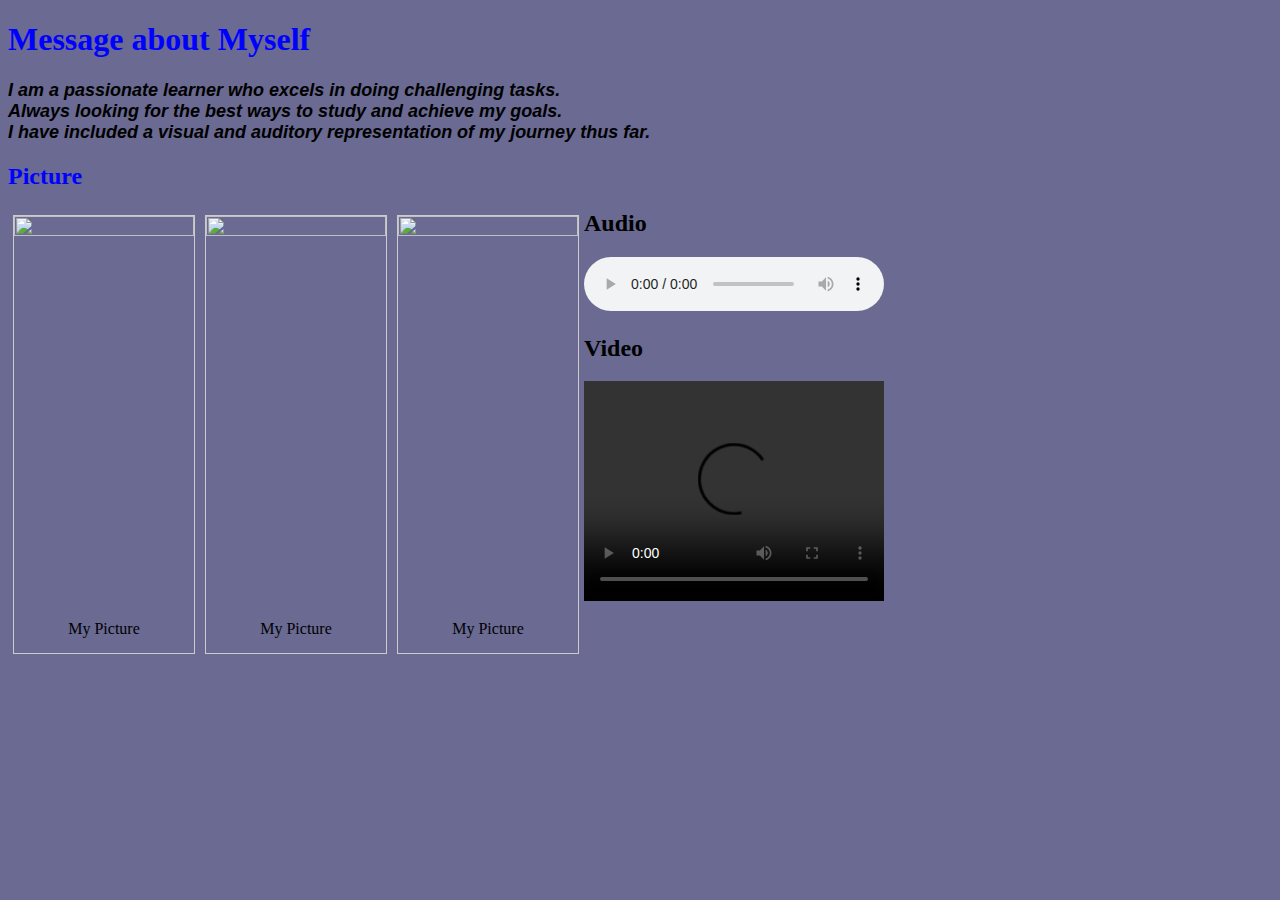
==== index.html @ 80021b13 "Update and rename media.html to index.html" ====
<!DOCTYPE html>
<html lang="en">

<head>
  <meta charset="UTF-8">
  <meta name="viewport" content="width=device-width, initial-scale=1.0">
  <title>Powerful Message About myself</title>
  <link rel="stylesheet" href="media.css">
</head>

<body>

  <!--Message about myself-->

  <section id="Abi">

    <h1>Message about Myself</h1>
    <p>
      I am a passionate learner who excels in doing challenging tasks.<br>
      Always looking for the best ways to study and achieve my goals.<br>
      I have included a visual and auditory representation of my journey thus far.
    </p>

  </section>

  <!--Picture Element-->

  <section id="tina">
    <h2>Picture</h2>

    <div class="gallery">
      <a target="_blank" href="C:\Users\User\Documents\Altschool Cloud Devops\altschool\Assignment 2\Images\1.jpg">
        <img src="C:\Users\User\Documents\Altschool Cloud Devops\altschool\Assignment 2\Images\1.jpg"
          width="375" height="812"/>
      </a>
      <div class="desc">My Picture</div>
    </div>

    <div class="gallery">
      <a target="_blank" href="C:\Users\User\Documents\Altschool Cloud Devops\altschool\Assignment 2\Images\1.jpg">
        <img src="C:\Users\User\Documents\Altschool Cloud Devops\altschool\Assignment 2\Images\1.jpg" width="375"
          height="812"/>
      </a>
      <div class="desc">My Picture</div>
    </div>

    <div class="gallery">
      <a target="_blank" href="C:\Users\User\Documents\Altschool Cloud Devops\altschool\Assignment 2\Images\1.jpg">
        <img src="C:\Users\User\Documents\Altschool Cloud Devops\altschool\Assignment 2\Images\1.jpg" width="375"
          height="812"/>
      </a>
      <div class="desc">My Picture</div>
    </div>

  </section>

  <!--Audio Messsage-->

  <h2>Audio</h2>
  <audio controls>
    <source
      src="C:\Users\User\Documents\Altschool Cloud Devops\altschool\Assignment 2\Audio\tell me about yourself.aac" />
  </audio>

  <!--Video Message-->

  <h2>Video</h2>

  <video width="300" height="220" controls>
    <source
      src="C:\Users\User\Documents\Altschool Cloud Devops\altschool\Assignment 2\Video\VID-20241026-WA0064(1).mp4" />
  </video>
</body>

</html>
---- media.css ----
*
{
    padding-left: 0px;
    padding-right: 0px;
    background-color: rgb(106, 106, 146);

}

#Abi h1{
    color:blue;
    
}

#Abi p{
    font-size: large;
    font-family: 'Gill Sans', 'Gill Sans MT', Calibri, 'Trebuchet MS', sans-serif;
    font-weight: 800;
    font-style:italic;
}

#tina h2{
    color:blue;

}
.gallery {
  margin: 5px;
  border: 1px solid #ccc;
  float: left;
  width: 180px;
}

.gallery:hover {
  border: 5px solid #bb1c1c;
}

.gallery img {
  width: 100%;
  height: auto;
}

.desc {
  padding: 15px;
  text-align: center;
}
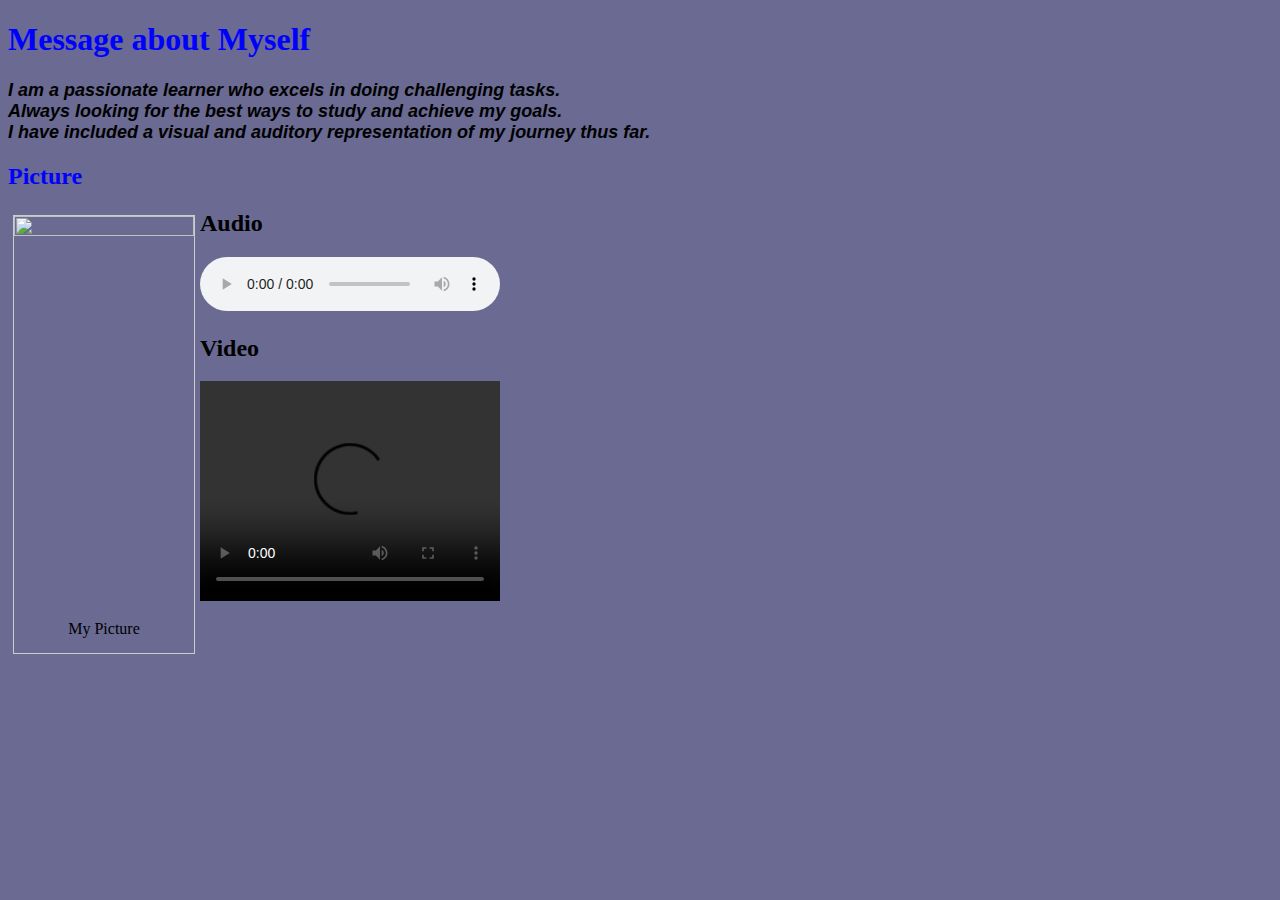
==== commit 1531e49a: "Update index.html" ====
--- a/index.html
+++ b/index.html
@@ -30,22 +30,6 @@
 
     <div class="gallery">
       <a target="_blank" href="C:\Users\User\Documents\Altschool Cloud Devops\altschool\Assignment 2\Images\1.jpg">
-        <img src="C:\Users\User\Documents\Altschool Cloud Devops\altschool\Assignment 2\Images\1.jpg"
-          width="375" height="812"/>
-      </a>
-      <div class="desc">My Picture</div>
-    </div>
-
-    <div class="gallery">
-      <a target="_blank" href="C:\Users\User\Documents\Altschool Cloud Devops\altschool\Assignment 2\Images\1.jpg">
-        <img src="C:\Users\User\Documents\Altschool Cloud Devops\altschool\Assignment 2\Images\1.jpg" width="375"
-          height="812"/>
-      </a>
-      <div class="desc">My Picture</div>
-    </div>
-
-    <div class="gallery">
-      <a target="_blank" href="C:\Users\User\Documents\Altschool Cloud Devops\altschool\Assignment 2\Images\1.jpg">
         <img src="C:\Users\User\Documents\Altschool Cloud Devops\altschool\Assignment 2\Images\1.jpg" width="375"
           height="812"/>
       </a>
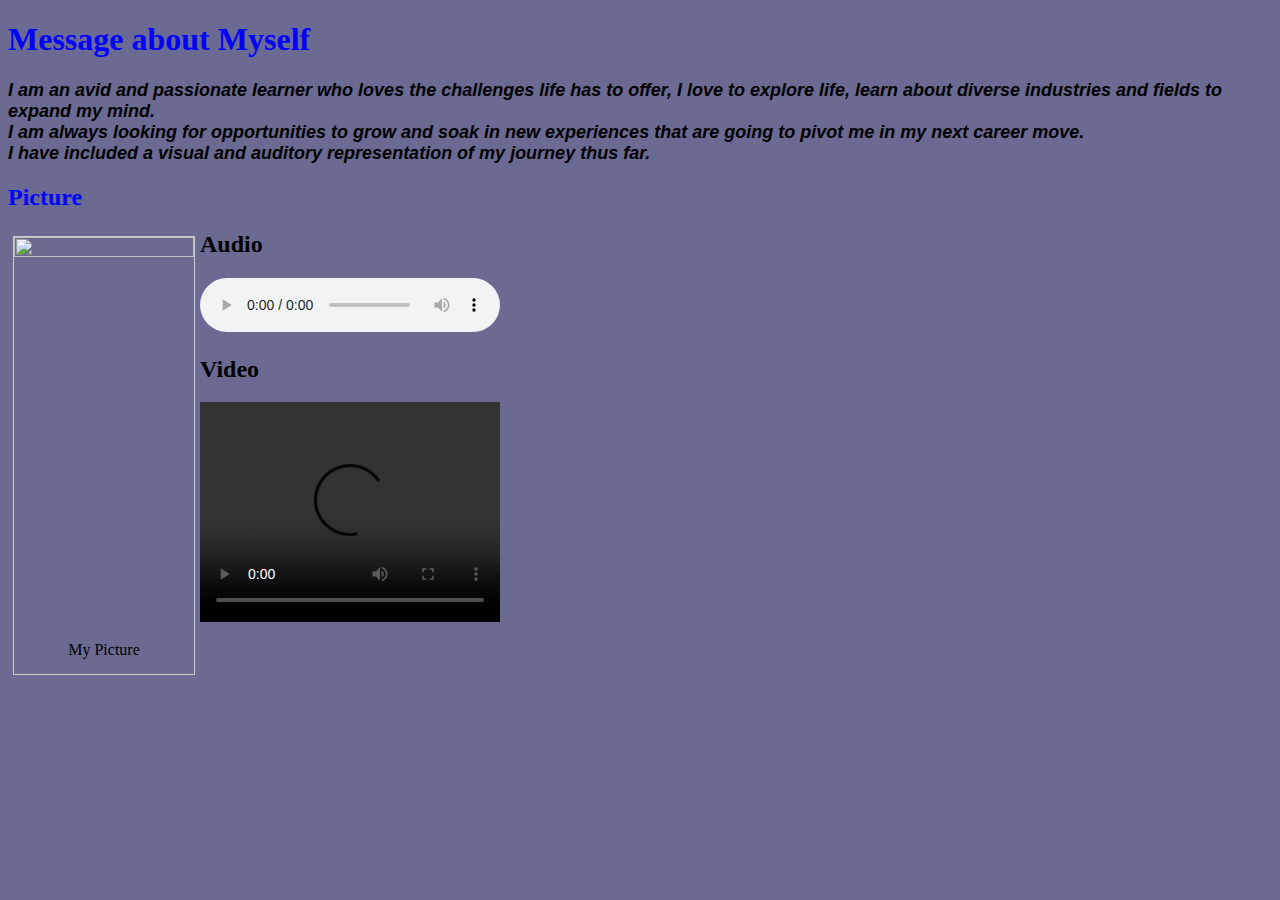
==== commit e028cab0: "Add files via upload" ====
--- a/index.html
+++ b/index.html
@@ -5,7 +5,7 @@
   <meta charset="UTF-8">
   <meta name="viewport" content="width=device-width, initial-scale=1.0">
   <title>Powerful Message About myself</title>
-  <link rel="stylesheet" href="media.css">
+  <link rel="stylesheet" href="style.css">
 </head>
 
 <body>
@@ -16,8 +16,8 @@
 
     <h1>Message about Myself</h1>
     <p>
-      I am a passionate learner who excels in doing challenging tasks.<br>
-      Always looking for the best ways to study and achieve my goals.<br>
+      I am an avid and  passionate learner who loves the challenges life has to offer, I love to explore life, learn about diverse industries and fields to expand my mind.<br>
+      I am always looking for opportunities to grow and soak in new experiences that are going to pivot me in my next career move.<br>
       I have included a visual and auditory representation of my journey thus far.
     </p>
 
@@ -43,7 +43,7 @@
   <h2>Audio</h2>
   <audio controls>
     <source
-      src="C:\Users\User\Documents\Altschool Cloud Devops\altschool\Assignment 2\Audio\tell me about yourself.aac" />
+      src="C:\Users\User\Documents\Altschool Cloud Devops\altschool\Assignment 2\Audio\dummy.mp3"/>
   </audio>
 
   <!--Video Message-->
@@ -52,8 +52,8 @@
 
   <video width="300" height="220" controls>
     <source
-      src="C:\Users\User\Documents\Altschool Cloud Devops\altschool\Assignment 2\Video\VID-20241026-WA0064(1).mp4" />
+      src="C:\Users\User\Documents\Altschool Cloud Devops\altschool\Assignment 2\Video\dummy.mp4"/>
   </video>
 </body>
 
-</html>
+</html>--- a/style.css
+++ b/style.css
@@ -0,0 +1,46 @@
+
+
+*
+{
+    padding-left: 0px;
+    padding-right: 0px;
+    background-color: rgb(106, 106, 146);
+
+}
+
+#Abi h1{
+    color:blue;
+    
+}
+
+#Abi p{
+    font-size: large;
+    font-family: 'Gill Sans', 'Gill Sans MT', Calibri, 'Trebuchet MS', sans-serif;
+    font-weight: 800;
+    font-style:italic;
+}
+
+#tina h2{
+    color:blue;
+
+}
+.gallery {
+  margin: 5px;
+  border: 1px solid #ccc;
+  float: left;
+  width: 180px;
+}
+
+.gallery:hover {
+  border: 5px solid #bb1c1c;
+}
+
+.gallery img {
+  width: 100%;
+  height: auto;
+}
+
+.desc {
+  padding: 15px;
+  text-align: center;
+}
